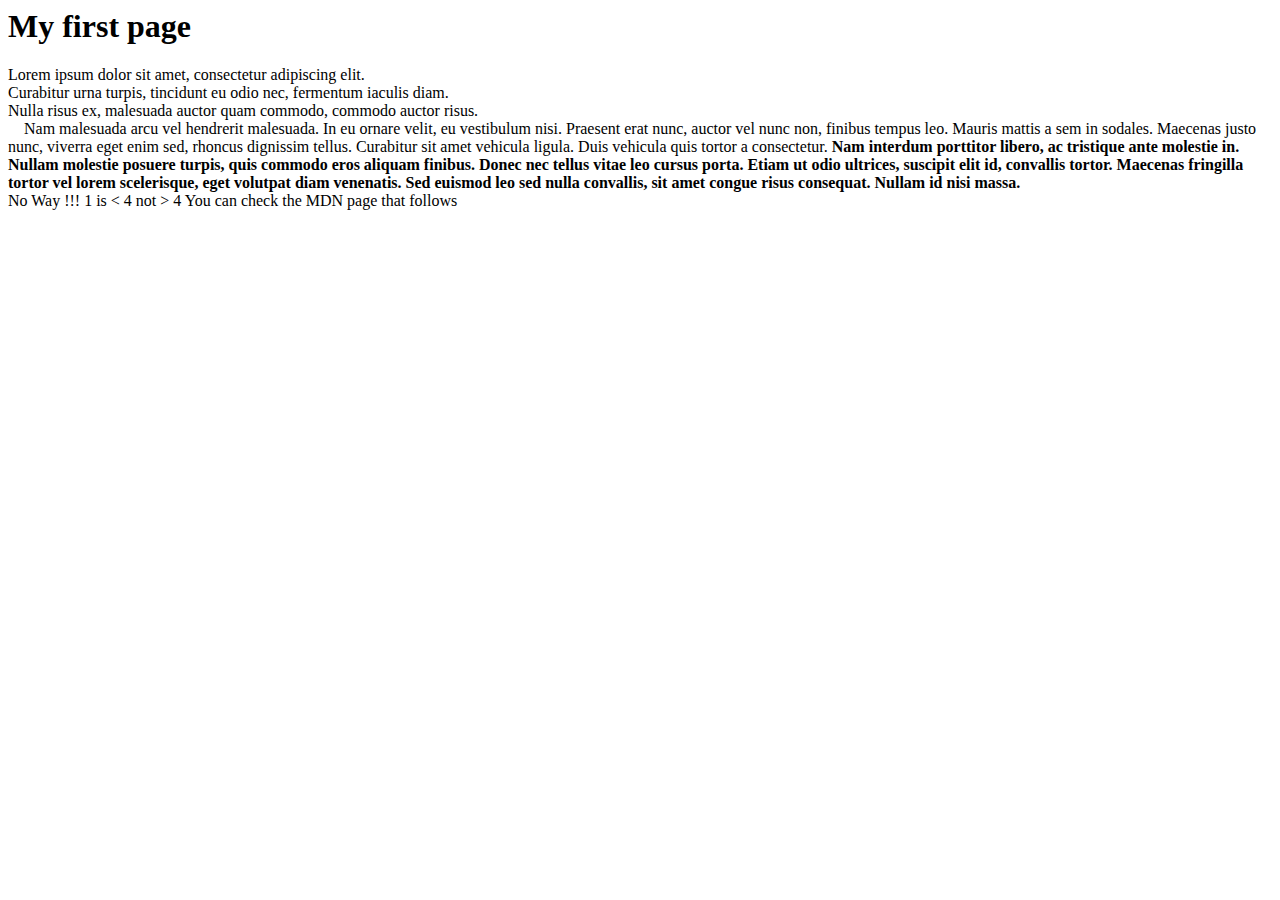
==== index.html @ 01e01099 "small change" ====
<html><!-- html + tab-->
  <head><!-- head + tab-->
    <title>My first page</title><!-- title + tab-->
  </head>
  <body><!-- body + tab-->
    <h1><!-- h1 + tab-->
        My first page   
    </h1>
    <p><!-- p + tab-->
        Lorem ipsum dolor sit amet, consectetur adipiscing elit. 
        <br>Curabitur urna turpis, tincidunt eu odio nec, fermentum iaculis diam. 
        <br>Nulla risus ex, malesuada auctor quam commodo, commodo auctor risus. 
        <br>&nbsp;&nbsp;&nbsp;&nbsp;Nam malesuada arcu vel hendrerit malesuada. In eu ornare velit, eu vestibulum nisi. 

        Praesent erat nunc, auctor vel nunc non, finibus tempus leo. 
        Mauris mattis a sem in sodales. 
        Maecenas justo nunc, viverra eget enim sed, rhoncus dignissim tellus. 
        Curabitur sit amet vehicula ligula. 
        Duis vehicula quis tortor a consectetur. 
        <strong>
            Nam interdum porttitor libero, ac tristique ante molestie in. Nullam molestie posuere turpis, quis commodo eros aliquam finibus. Donec nec tellus vitae leo cursus porta. Etiam ut odio ultrices, suscipit elit id, convallis tortor. Maecenas fringilla tortor vel lorem scelerisque, eget volutpat diam venenatis. Sed euismod leo sed nulla convallis, sit amet congue risus consequat. Nullam id nisi massa.
        </strong> 
        <br>
        <stong>
            No Way !!!
        </stong>
        <!-- nbsp is non breaking spacing-->
        1 is 
        <!-- less than --> &lt;
        4
        not 
        <!-- greater than --> &gt;
        4
        You can check the <abbr title="Mozilla developer network"></abbr> MDN page that follows 
    </p>
  </body>
</html>
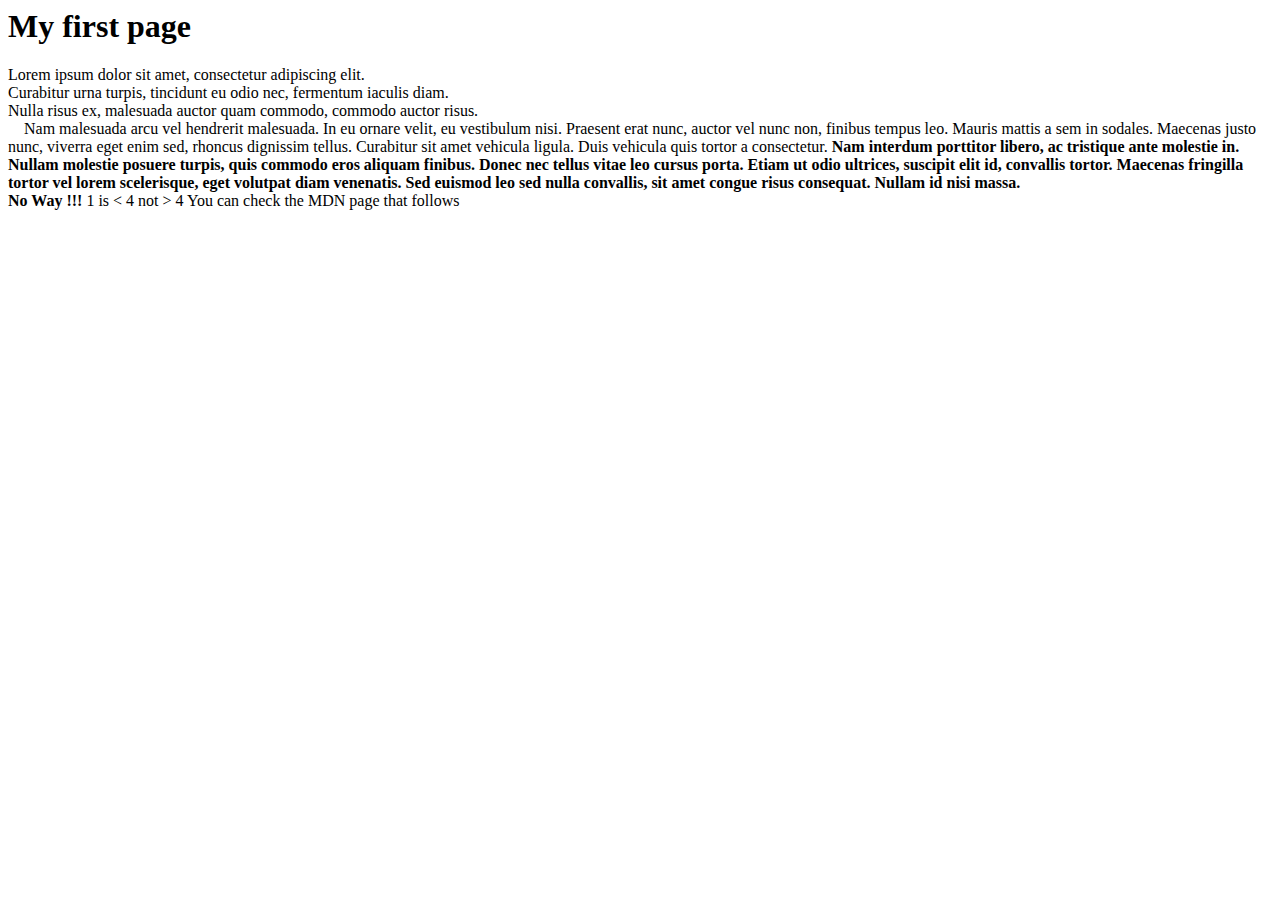
==== commit 95d188a0: "correction" ====
--- a/index.html
+++ b/index.html
@@ -21,9 +21,9 @@
             Nam interdum porttitor libero, ac tristique ante molestie in. Nullam molestie posuere turpis, quis commodo eros aliquam finibus. Donec nec tellus vitae leo cursus porta. Etiam ut odio ultrices, suscipit elit id, convallis tortor. Maecenas fringilla tortor vel lorem scelerisque, eget volutpat diam venenatis. Sed euismod leo sed nulla convallis, sit amet congue risus consequat. Nullam id nisi massa.
         </strong> 
         <br>
-        <stong>
+        <strong>
             No Way !!!
-        </stong>
+        </strong>
         <!-- nbsp is non breaking spacing-->
         1 is 
         <!-- less than --> &lt;
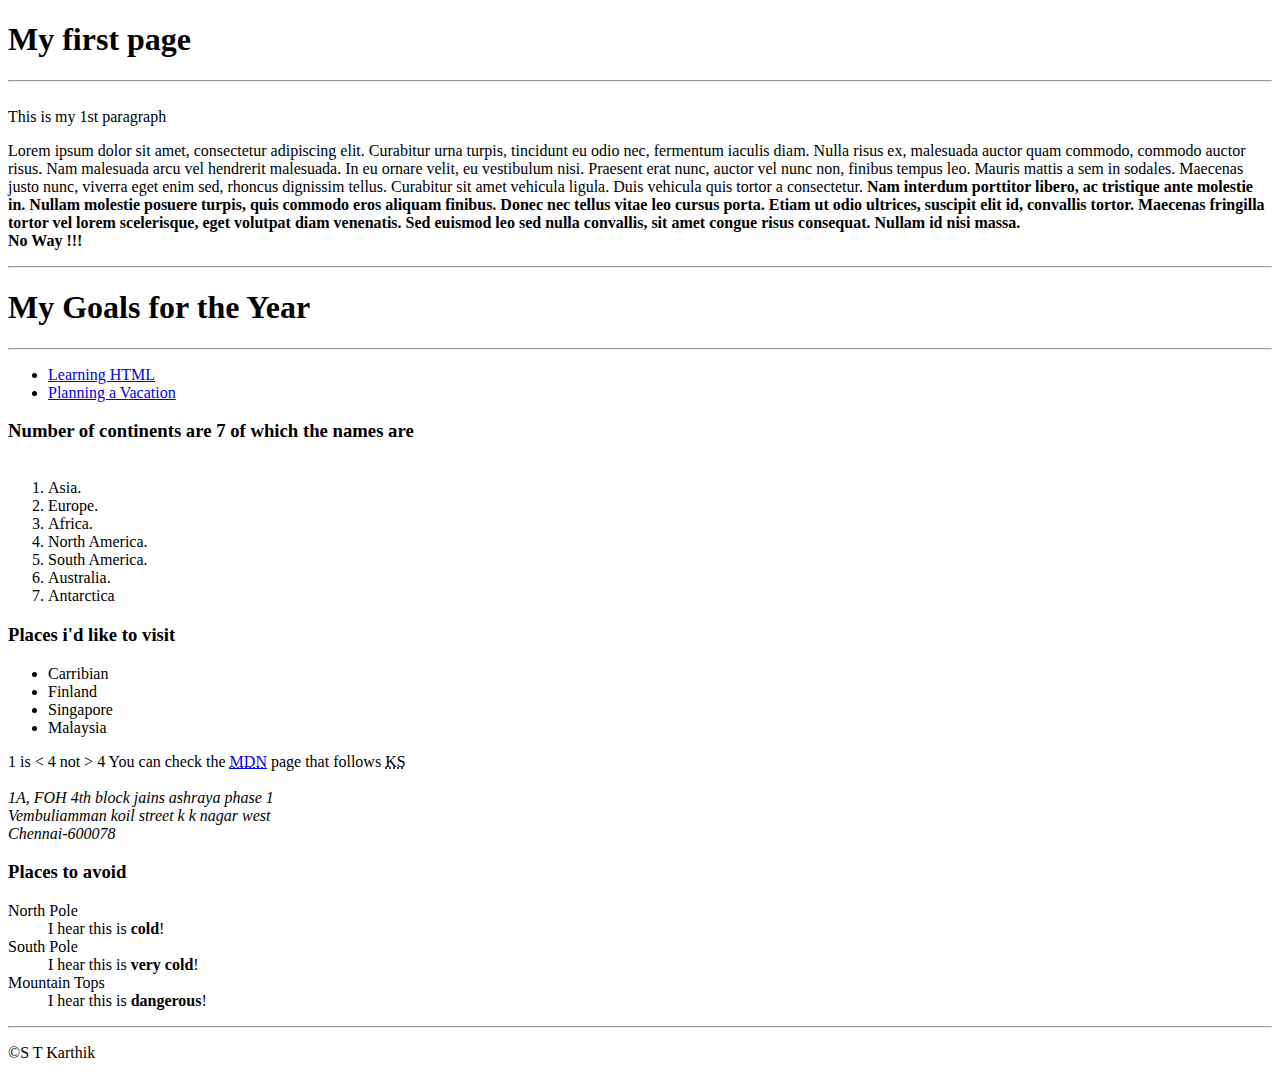
==== commit b9f2f5f0: "Added new files updated till ol ul dl and nav a tag" ====
--- a/index.html
+++ b/index.html
@@ -1,17 +1,27 @@
-<html><!-- html + tab-->
+<!DOCTYPE html>
+<html lang="en"><!-- html + tab-->
   <head><!-- head + tab-->
-    <title>My first page</title><!-- title + tab-->
+    <meta charset="UTF-8">
+    <meta name="author" content="S T Karthik">
+    <meta name="description" content="This page 
+    contains all the things I am learning how to 
+    create as I learn HTML.">
+    <title>My first web page</title><!-- title + tab-->
   </head>
   <body><!-- body + tab-->
     <h1><!-- h1 + tab-->
         My first page   
     </h1>
+    <hr>
+    <br>This is my 1st paragraph
+    <br>
     <p><!-- p + tab-->
-        Lorem ipsum dolor sit amet, consectetur adipiscing elit. 
-        <br>Curabitur urna turpis, tincidunt eu odio nec, fermentum iaculis diam. 
-        <br>Nulla risus ex, malesuada auctor quam commodo, commodo auctor risus. 
-        <br>&nbsp;&nbsp;&nbsp;&nbsp;Nam malesuada arcu vel hendrerit malesuada. In eu ornare velit, eu vestibulum nisi. 
-
+        Lorem ipsum dolor sit amet, consectetur adipiscing elit.
+        
+          Curabitur urna turpis, tincidunt eu odio nec, fermentum iaculis diam. </li>
+          Nulla risus ex, malesuada auctor quam commodo, commodo auctor risus. </li>
+           Nam malesuada arcu vel hendrerit malesuada. In eu ornare velit, eu vestibulum nisi. </li>
+        
         Praesent erat nunc, auctor vel nunc non, finibus tempus leo. 
         Mauris mattis a sem in sodales. 
         Maecenas justo nunc, viverra eget enim sed, rhoncus dignissim tellus. 
@@ -24,6 +34,40 @@
         <strong>
             No Way !!!
         </strong>
+        <hr>
+        <h1>My Goals for the Year</h1>
+
+        <hr>
+        <nav>
+          <ul>
+            <li>
+              <a href="#html">Learning HTML</a>
+            </li>
+            <li>
+              <a href="#vacation">Planning a Vacation</a>
+            </li>
+          </ul>
+        </nav>
+        <section id="">
+        <h3>Number of continents are 7 of which the names are</h3>
+        <ol>
+          <br><li> Asia.
+          <br><li> Europe.
+          <br><li> Africa.
+          <br><li> North America.
+          <br><li>  South America.
+          <br><li> Australia.
+          <br><li> Antarctica
+        </ol> 
+        <h3>
+          Places i'd like to visit
+        </h3>
+        <ul>
+          <li>Carribian</li>
+          <li>Finland</li>
+          <li>Singapore</li>
+          <li>Malaysia</li>
+        </ul>
         <!-- nbsp is non breaking spacing-->
         1 is 
         <!-- less than --> &lt;
@@ -31,7 +75,33 @@
         not 
         <!-- greater than --> &gt;
         4
-        You can check the <abbr title="Mozilla developer network"></abbr> MDN page that follows 
-    </p>
+        <!-- abbreviation to get a tooltip below the abbreviation-->
+        You can check the <abbr title="Mozilla developer network">
+          <a href="https://www.mozilla.org/en-US/firefox/new/">MDN</a></abbr>  page that follows 
+        <abbr title="Kansas">KS</abbr>
+        <!-- Address gets italisised itself-->
+        <address>
+          <br>1A, FOH 4th block jains ashraya phase 1
+          <br>Vembuliamman koil street k k nagar west 
+          <br>Chennai-600078
+        </address>
+
+        <!-- ctrl + U gives you the source code-->
+        <!--https://validator.w3.org/ to validate the html page-->
+        <h3>Places to avoid</h3>
+        <dl> <!--Description list-->
+          <dt>North Pole</dt> <!--Description term-->
+          <dd>I hear this is <strong>cold</strong>!</dd> <!-- Description details-->
+          <dt>South Pole</dt> <!--Description term-->
+          <dd>I hear this is <strong>very cold</strong>!</dd> <!-- Description details-->
+          <dt>Mountain Tops</dt> <!--Description term-->
+          <dd>I hear this is <strong>dangerous</strong>!</dd> <!-- Description details-->
+        
+        </dl>
+
+        
+    </p></section>
+    <hr>
+    <p>&copy;S T Karthik</p>
   </body>
 </html>
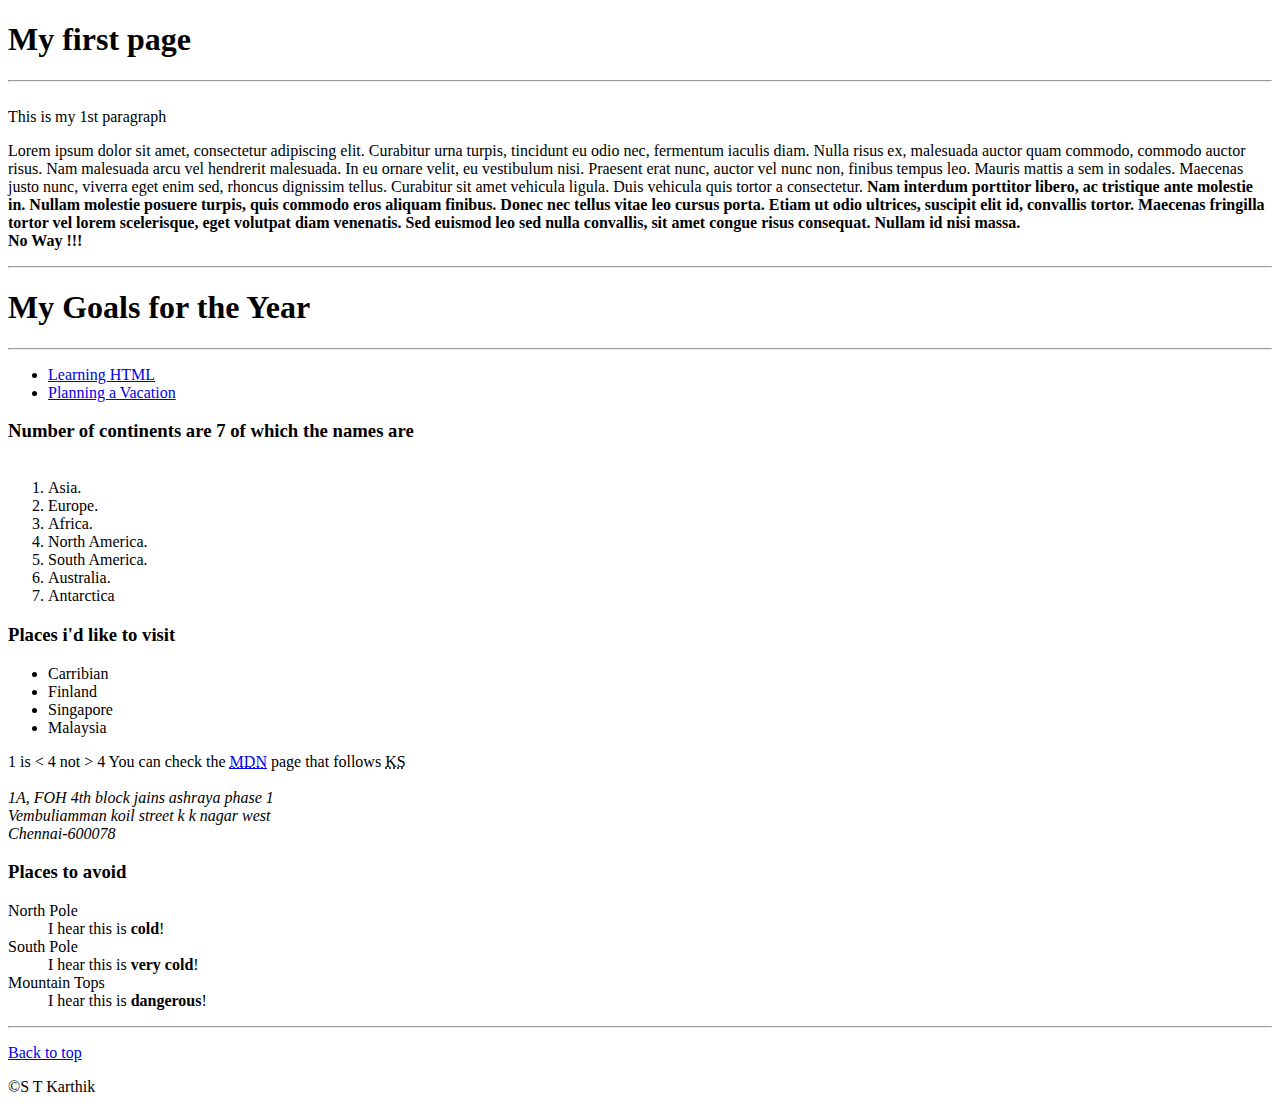
==== commit 07ac112c: "main css addition" ====
--- a/index.html
+++ b/index.html
@@ -48,7 +48,7 @@
             </li>
           </ul>
         </nav>
-        <section id="">
+        
         <h3>Number of continents are 7 of which the names are</h3>
         <ol>
           <br><li> Asia.
@@ -88,6 +88,7 @@
 
         <!-- ctrl + U gives you the source code-->
         <!--https://validator.w3.org/ to validate the html page-->
+        <section id="Vacation">
         <h3>Places to avoid</h3>
         <dl> <!--Description list-->
           <dt>North Pole</dt> <!--Description term-->
@@ -102,6 +103,9 @@
         
     </p></section>
     <hr>
+    <p>
+      <a href="#">Back to top</a>
+    </p>
     <p>&copy;S T Karthik</p>
   </body>
 </html>
